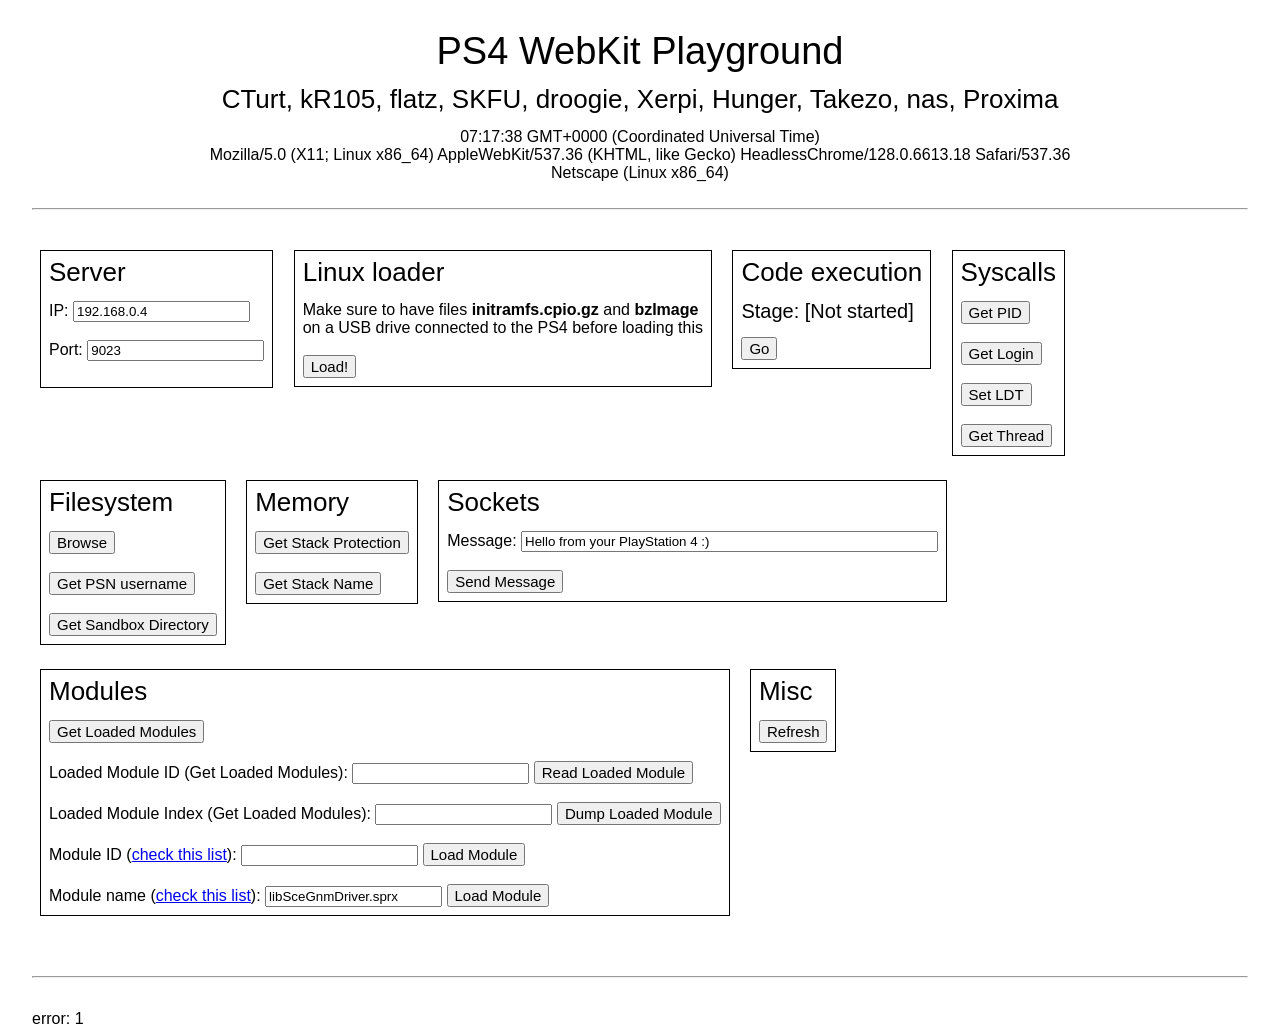
==== scripts/1.76-playground/index.html @ 7cb67bda "Add files via upload" ====
<!DOCTYPE html><html><head>
<meta charset="utf-8">
		<title>PS4-playground</title>
		<link rel="stylesheet" type="text/css" href="css/main.css">
		<script type="text/javascript" src="js/utils.js"></script>
		<script type="text/javascript" src="js/exploit.js"></script>
		<script type="text/javascript" src="js/network.js"></script>
		<script type="text/javascript" src="js/just-rop.js"></script>
		<script type="text/javascript" src="js/gadgets.js"></script>
		<script type="text/javascript" src="js/code.js"></script>
		<script type="text/javascript">
function load() {
	document.getElementById("environment").innerHTML = getEnvironmentInfo();
	exploit();
	chain = new rop();

	var codeExecutionStage = getCookie("codeExecutionStage");
	if(codeExecutionStage == "1") {
		cleanSessionVars();
		allocateSharedMemory();
		document.getElementById("codeExecutionStage").innerHTML = "Stage: Mapping shared memory...";
		setTimeout(function() { document.cookie = "codeExecutionStage=1.1"; location.reload(); }, 10);
	}
	else if(codeExecutionStage == "1.1") {
		allocateSharedMemory2();
		document.getElementById("codeExecutionStage").innerHTML = "Stage: Mapping shared memory 2...";
		setTimeout(function() { document.cookie = "codeExecutionStage=2"; location.reload(); }, 10);
	}
	else if(codeExecutionStage == "2") {
		mapSharedMemory();
		document.getElementById("codeExecutionStage").innerHTML = "Stage: Waiting for payload...";
		setTimeout(function() { document.cookie = "codeExecutionStage=3"; location.reload(); }, 10);
	}
	else if(codeExecutionStage == "3") {
		payload();
		document.getElementById("codeExecutionStage").innerHTML = "Stage: Executing...";
		setTimeout(function() { document.cookie = "codeExecutionStage=4"; location.reload(); }, 10);
	}
	else if(codeExecutionStage == "4") {
		copy();
		document.getElementById("codeExecutionStage").innerHTML = "Stage: Done!";
		setTimeout(function() { document.cookie = "codeExecutionStage=0"; location.reload(); }, 10);
	}
}

var SECTIONSIZE = 1024 * 1024;

function cleanSessionVars() {
	sessionStorage.executableHandle = null;
	sessionStorage.writableHandle = null;
}

function allocateSharedMemory() {
	chain.call("createSharedMemory", LIBKERNEL, 0x15170, 0, SECTIONSIZE, 1 | 2 | 4, chain.data);
	chain.execute(function() {
		var executableHandle = getU64from(chain.data);
		logAdd("0x" + executableHandle.toString(16)); // 0x52

		sessionStorage.executableHandle = JSON.stringify(executableHandle);

		logAdd("<h1>Refresh page and run Stage 1.1</h1>");
	});
}

function allocateSharedMemory2() {
	var executableHandle = JSON.parse(sessionStorage.executableHandle || "{}");

	chain.call("createSharedMemoryAlias", LIBKERNEL, 0x151c0, executableHandle, 1 | 2, chain.data);
	chain.syscall("mmap", 477, 0x926300000, SECTIONSIZE * 2, 1 | 2, 4096, -1, 0);
	chain.write_rax_ToVariable(0);

	chain.execute(function() {
		var dataAddress = chain.getVariable(0);
		var writableHandle = getU64from(chain.data);

		logAdd("0x" + executableHandle.toString(16)); // 0x52
		logAdd("0x" + writableHandle.toString(16)); // 0x53
		logAdd("Data address: 0x" + dataAddress.toString(16)); // 0x926300000

		sessionStorage.writableHandle = JSON.stringify(writableHandle);

		logAdd("<h1>Refresh page and run Stage 2</h1>");
	});
}

function mapSharedMemory() {
	var executableHandle = JSON.parse(sessionStorage.executableHandle || "{}");
	var writableHandle = JSON.parse(sessionStorage.writableHandle || "{}");

	chain.call("mapSharedMemory", LIBKERNEL, 0x15210, writableHandle, 1 | 2, chain.data);
	chain.syscall("mmap", 477, 0x926100000 + SECTIONSIZE, SECTIONSIZE, 1 | 4, 1, executableHandle, 0);
	chain.write_rax_ToVariable(0);

	chain.execute(function() {
		var writeAddress = getU64from(chain.data); // 0x926100000
		var executeAddress = chain.getVariable(0); // 0x926200000 (0x926100000 + SECTIONSIZE)

		logAdd("Write address: 0x" + writeAddress.toString(16));
		logAdd("Execute address: 0x" + executeAddress.toString(16));

		logAdd("<h1>Refresh page and run Stage 3</h1>");
	});
}

function payload() {
	var writeAddress = 0x926100000;
	var executeAddress = 0x926200000;

	// infinite loop
	//setU32to(writeAddress, 0xfeeb);

	// return
	//setU32to(writeAddress, 0xc3);

	// mini loop
	//setU32to(writeAddress + 0 * 4, 0x48c03148);
	//setU32to(writeAddress + 1 * 4, 0x4801e883);
	//setU32to(writeAddress + 2 * 4, 0xf775c085);
	//setU32to(writeAddress + 3 * 4, 0x000000c3);

	if(sessionStorage.loadlinux == 1)
		writeLinux(writeAddress) // Linux-loader
	else
		writeLoader(writeAddress); // WiFi-Loader

	chain.start(executeAddress);
	chain.write_rax_ToVariable(0);

	chain.execute(function() {
		chain.logVariable(0);

		logAdd("<h1>Refresh page and run Stage 4</h1>");
	});
}

function copy() {
	var writeAddress = 0x926100000;
	var executeAddress = 0x926200000;
	var dataAddress = 0x926300000;

	// Copy code
	var c = [];

	setBase(dataAddress);
	for(i = 0; i < SECTIONSIZE / 4; i++) c[i] = u32[i];

	setBase(writeAddress);
	for(i = 0; i < SECTIONSIZE / 4; i++) u32[i] = c[i];

	// Copy data
	var d = [];

	setBase(dataAddress + SECTIONSIZE);
	for(i = 0; i < SECTIONSIZE / 4; i++) d[i] = u32[i];

	setBase(dataAddress);
	for(i = 0; i < SECTIONSIZE / 4; i++) u32[i] = d[i];

	// Kill all elements in body
	var body = document.getElementsByTagName("body")[0];

	//while(body.firstChild) {
	//	body.removeChild(body.firstChild);
	//}

	// Hide cursor
	document.body.style.cursor = "none";

	// Create canvas
	var canvas = document.createElement("canvas");

	canvas.id = "canvas";
	canvas.width = 160;
	canvas.height = 144;
	canvas.style.zIndex = 1;
	canvas.style.position = "absolute";
	canvas.style.border = "1px solid";

	// Centered
	//canvas.style.left = ((window.screen.width - canvas.width) / 2).toString() + "px";
	//canvas.style.top = ((window.screen.height - canvas.height) / 2).toString() + "px";

	// Fullscreen
	canvas.style.left = "0px";
	canvas.style.top = "0px";
	canvas.style.width = "100%";
	canvas.style.height = "100%";

	//body.appendChild(canvas);

	// Create a framebuffer, and put some data in so we can find it
	window.context = canvas.getContext("2d");

	context.fillStyle = "#c2c2c2";
	context.fillRect(0, 0, canvas.width, canvas.height);

	window.framebuffer = context.getImageData(0, 0, canvas.width, canvas.height);

	setInterval(function() {
		context.putImageData(framebuffer, 0, 0);
	}, 1000 / 60); // try for 60 FPS

	// Execute
	chain.start(executeAddress);
	chain.write_rax_ToVariable(0);

	chain.execute(function() {
		chain.logVariable(0);

		setBase(dataAddress);
		logAdd(hexDump(dataAddress, 256));
	});
}

function getpid() {
	chain.syscall("getpid", 20);
	chain.write_rax_ToVariable(0);

	chain.execute(function() {
		chain.logVariable(0);
	});
}

function getlogin() {
	chain.syscall("getlogin", 49, chain.data, 17);

	chain.execute(function() {
		var name = readString(chain.data);
		var pointer = getU32from(chain.data + 8);

		logAdd("Name: " + name);
		logAdd("Leaked pointer: 0x" + pointer.toString(16));
	});
}

function setLDT() {
	setU32to(chain.data + 0, 0xffffffff);
	setU64to(chain.data + 4, chain.data + 64);
	setU32to(chain.data + 12, 1);

	setU8to(chain.data + 64 + 0, 0xff);
	setU8to(chain.data + 64 + 1, 0xff);
	setU8to(chain.data + 64 + 2, 0x00);
	setU8to(chain.data + 64 + 3, 0x00);
	setU8to(chain.data + 64 + 4, 0x00);
	setU8to(chain.data + 64 + 5, 0x73);
	setU8to(chain.data + 64 + 6, 0xcf);
	setU8to(chain.data + 64 + 7, 0x00);
	setU8to(chain.data + 64 + 8, 0x00);
	setU8to(chain.data + 64 + 9, 0x00);
	setU8to(chain.data + 64 + 10, 0x00);
	setU8to(chain.data + 64 + 11, 0x00);
	setU8to(chain.data + 64 + 12, 0x00);
	setU8to(chain.data + 64 + 13, 0x00);
	setU8to(chain.data + 64 + 14, 0x00);
	setU8to(chain.data + 64 + 15, 0x00);

	chain.syscall("sysarch", 165, 1, chain.data);
	chain.write_rax_ToVariable(0);

	chain.execute(function() {
		chain.logVariable(0);
	});
}

function getThread() {
	chain.call("getThread", LIBKERNEL, 0x128F0);
	chain.write_rax_ToVariable(0);

	chain.execute(function() {
		chain.logVariable(0);
	});
}

function getLoadedModules() {
	var countAddress = chain.data;
	var modulesAddress = chain.data + 8;

	chain.syscall("getLoadedModules", 592, modulesAddress, 256, countAddress);
	chain.write_rax_ToVariable(0);

	chain.execute(function() {
		chain.logVariable(0);

		var count = getU64from(countAddress);

		logAdd("Loaded modules:");
		logAdd("Index - ID");

		for(var index = 0; index < count; index++) {
			var m = getU32from(modulesAddress + index * 4);

			logAdd(index.toString() + " - " + "0x" + m.toString(16) + " (" + m.toString() + ")");
		}
	});
}

function readModule() {
	var moduleNumberV = document.getElementById("loadedModuleID").value;

	if(!moduleNumberV) {
		logAdd("Enter a module number");
		document.getElementById("moduleNumber").focus();
		return;
	}

	var moduleNumber = parseInt(moduleNumberV);

	var moduleInfoAddress = chain.data;
	setU64to(moduleInfoAddress, 0x160);

	chain.syscall("getModuleInfo", 0, 593, moduleNumber, moduleInfoAddress);

	chain.execute(function() {
		var moduleName = readString(moduleInfoAddress + 0x8);
		var codeBase = getU64from(moduleInfoAddress + 0x108);
		var codeSize = getU32from(moduleInfoAddress + 0x110);
		var dataBase = getU64from(moduleInfoAddress + 0x118);
		var dataSize = getU32from(moduleInfoAddress + 0x120);
		var moduleBase = codeBase;
		var moduleSize = codeSize + dataSize;

		logAdd("Name: " + moduleName);
		logAdd("Base: 0x" + moduleBase.toString(16));
		logAdd("Size: " + (moduleSize / 1024).toString() + "KB");
	});
}

function dumpModule() {
	var hostAddr = document.getElementById("hostAddr").value;
	var hostPort = document.getElementById("hostPort").value;
	var socketMessage = document.getElementById("socketMessage").value;

	var moduleNumberV = document.getElementById("loadedModuleIndex").value;

	if(!moduleNumberV) {
		logAdd("Enter a module number");
		document.getElementById("moduleNumber").focus();
		return;
	}

	if(!hostAddr) {
		logAdd("Enter an IP address");
		document.getElementById("hostIP").focus();
		return;
	}

	if(!hostPort) {
		logAdd("Enter a port number");
		document.getElementById("hostPort").focus();
		return;
	}

	if(!socketMessage) {
		logAdd("Enter a message");
		document.getElementById("socketMessage").focus();
		return;
	}

	var moduleNumber = parseInt(moduleNumberV);

	sendBuffer(hostAddr, hostPort, module_infos[moduleNumber].image_base, module_infos[moduleNumber].image_size);

	chain.execute(function() {
		logAdd("Dump sent to " + hostAddr + ":" + hostPort);
	});
}

function loadModule() {
	var moduleNumberV = document.getElementById("moduleID").value;

	if(!moduleNumberV) {
		logAdd("Enter a module number");
		document.getElementById("moduleNumber").focus();
		return;
	}

	var moduleNumber = parseInt(moduleNumberV);

	var moduleInfoAddress = chain.data;
	setU64to(moduleInfoAddress, 0x160);

	chain.call("loadModule", LIBSYSMODULE, 0x1850, moduleNumber, 0, 0, 0);
	chain.syscall("getModuleInfo", 0, 593, 0x65, moduleInfoAddress);

	chain.execute(function() {
		var moduleName = readString(moduleInfoAddress + 0x8);
		var codeBase = getU64from(moduleInfoAddress + 0x108);
		var codeSize = getU32from(moduleInfoAddress + 0x110);
		var dataBase = getU64from(moduleInfoAddress + 0x118);
		var dataSize = getU32from(moduleInfoAddress + 0x120);
		var moduleBase = codeBase;
		var moduleSize = codeSize + dataSize;

		logAdd("Loaded " + moduleName);
		logAdd("Size: " + moduleSize / 1024 + "KB");
		logAdd("This module will only be loaded during this process, please now refresh to avoid a crash (then you can dump it). Upon restart you must reload any extra module.");
		logAdd("You can only load a single extra module, if you wish to load a different module restart the browser process.");
	});
}

function loadNamedModule() {
	var moduleName = document.getElementById("moduleName").value;

	if(!moduleName) {
		logAdd("Enter a module name");
		document.getElementById("moduleName").focus();
		return;
	}

	writeString(chain.data, moduleName);
	chain.syscall("loadModule", 594, chain.data, 0, chain.data + 0x20, 0);
	chain.write_rax_ToVariable(0);

	chain.execute(function() {
		chain.logVariable(0);
		logAdd("Loaded with ID: " + getU32from(chain.data + 0x20));
		logAdd("Refresh the page and use Read Loaded Module");
	});
}

function getPSN() {
	var path = chain.data;
	var contents = chain.data;

	writeString(path, "/user/home/10000000/np/account.dat");
	chain.syscall("open", 5, path, 0, 0);
	chain.write_rax_ToVariable(0);

	chain.read_rdi_FromVariable(0);
	chain.syscall("read", 3, undefined, contents, 1028);

	chain.execute(function() {
		setU8to(contents + 0x50, 0x20);
		var name = readString(contents + 0x50).slice(1);

		logAdd("PSN username: " + name);
	});
}

function getSandboxDirectory() {
	setU64to(chain.data, 10);
	chain.syscall("getSandboxDirectory", 602, 0, chain.data + 8, chain.data);
	chain.write_rax_ToVariable(0);

	chain.execute(function() {
		var name = readString(chain.data + 8);
		logAdd(name);
	});
}

function getStackProtection() {
	var info = chain.data;

	chain.syscall("getMemoryInfo", 547, stack_base, info);

	chain.execute(function() {
		var base = getU64from(info + 0x0);
		var size = getU64from(info + 0x8) - base;
		var protection = getU32from(info + 0x10);

		logAdd("Stack base: 0x" + base.toString(16));
		logAdd("Stack size: 0x" + size.toString(16));
		logAdd("Stack protection: 0x" + protection.toString(16));
	});
}

function getStackName() {
	var info = chain.data;

	//chain.syscall("getOtherMemoryInfo", 572, stack_base, 0, info, 0x40);
	chain.syscall("getOtherMemoryInfo", 572, 0, 1, info, 0x40);

	chain.execute(function() {
		var base = getU64from(info + 0x0);
		var size = getU64from(info + 0x8) - base;
		var name = readString(info + 0x20);

		//setU16to(base + 0x4000, 0xfeeb);
		setBase(base);
		logAdd(hexDump(base, 16));

		setBase(base + 0x4000);
		logAdd(hexDump(base + 0x4000, 16));

		logAdd("Stack base: 0x" + base.toString(16));
		logAdd("Stack size: 0x" + size.toString(16));
		logAdd("Stack name: " + name);
	});
}

function socketSend() {
	var hostAddr = document.getElementById("hostAddr").value;
	var hostPort = document.getElementById("hostPort").value;
	var socketMessage = document.getElementById("socketMessage").value;

	if(!hostAddr) {
		logAdd("Enter an IP address");
		document.getElementById("hostIP").focus();
		return;
	}

	if(!hostPort) {
		logAdd("Enter a port number");
		document.getElementById("hostPort").focus();
		return;
	}

	if(!socketMessage) {
		logAdd("Enter a message");
		document.getElementById("socketMessage").focus();
		return;
	}

	sendMessage(hostAddr, hostPort, socketMessage, socketMessage.length);

	chain.execute(function() {
		logAdd("\"" + socketMessage + "\" sent to " + hostAddr + ":" + hostPort);
	});
}

function launchLinux() {
	cleanSessionVars();
	sessionStorage.loadlinux = 1;
	allocateSharedMemory();

	setTimeout(function() { document.cookie = "codeExecutionStage=1.1"; location.reload(); }, 10);
}
		</script>
	</head>

	<body onload="load()">
		<div class="header">
			<h1>PS4 WebKit Playground</h1>
			<h2>CTurt, kR105, flatz, SKFU, droogie, Xerpi, Hunger, Takezo, nas, Proxima</h2>

			<div id="environment"></div>
		</div>

		<hr>

		<div class="box-container">
			<div class="box">
				<h2>Server</h2>
				<div>
					IP:
					<input type="text" value="192.168.0.4" id="hostAddr"><br>
					<br>

					Port:
					<input type="number" value="9023" id="hostPort"><br>
					<br>
				</div>
			</div>

			<div class="box">
				<h2>Linux loader</h2>

				<div>
					Make sure to have files <b>initramfs.cpio.gz</b> and <b>bzImage</b> <br>
					on a USB drive connected to the PS4 before loading this
				</div>

				<br>

				<div>
					<button onclick="launchLinux()">Load!</button>
				</div>
			</div>

			<div class="box">
				<h2>Code execution</h2>

				<div>
					<h3 id="codeExecutionStage">Stage: [Not started]</h3>

					<div>
						<button onclick="setTimeout(function() { document.cookie = " codeexecutionstage="1";" location.reload();="" },="" 10);"="">Go</button>
					</div>
				</div>
			</div>

			<div class="box">
				<h2>Syscalls</h2>

				<div>
					<button onclick="getpid()">Get PID</button>
				</div>

				<br>

				<div>
					<button onclick="getlogin()">Get Login</button>
				</div>

				<br>

				<div>
					<button onclick="setLDT()">Set LDT</button>
				</div>

				<br>

				<div>
					<button onclick="getThread()">Get Thread</button>
				</div>
			</div>

			<div class="box">
				<h2>Filesystem</h2>

				<div>
					<button onclick="window.location.assign('browser.html')">Browse</button>
				</div>

				<br>

				<div>
					<button onclick="getPSN()">Get PSN username</button>
				</div>

				<br>

				<div>
					<button onclick="getSandboxDirectory()">Get Sandbox Directory</button>
				</div>
			</div>

			<div class="box">
				<h2>Memory</h2>
				<div>
					<button onclick="getStackProtection()">Get Stack Protection</button>
				</div>

				<br>

				<div>
					<button onclick="getStackName()">Get Stack Name</button>
				</div>
			</div>

			<div class="box">
				<h2>Sockets</h2>
				<div>
					Message:
					<input type="text" size="50" value="Hello from your PlayStation 4 :)" id="socketMessage"><br>
					<br>

					<button onclick="socketSend()">Send Message</button>
				</div>
			</div>

			<div class="box">
				<h2>Modules</h2>

				<div>
					<button onclick="getLoadedModules()">Get Loaded Modules</button>
				</div>

				<br>

				<div>
					Loaded Module ID (Get Loaded Modules):
					<input type="number" id="loadedModuleID">
					<button onclick="readModule()">Read Loaded Module</button>
				</div>

				<br>

				<div>
					Loaded Module Index (Get Loaded Modules):
					<input type="number" id="loadedModuleIndex">
					<button onclick="dumpModule()">Dump Loaded Module</button>
				</div>

				<br>

				<div>
					Module ID (<a href="http://www.psdevwiki.com/ps4/Libraries#Libraries_on_firmware_1.76">check this list</a>):
					<input type="number" id="moduleID">
					<button onclick="loadModule()">Load Module</button>
				</div>

				<br>

				<div>
					Module name (<a href="http://www.psdevwiki.com/ps4/Libraries#Libraries_on_firmware_1.76">check this list</a>):
					<input type="text" id="moduleName" value="libSceGnmDriver.sprx">
					<button onclick="loadNamedModule()">Load Module</button>
				</div>
			</div>

			<div class="box">
				<h2>Misc</h2>
				<div>
					<button onclick="location.reload()">Refresh</button>
				</div>
			</div>
		</div>

		<br><br>

		<hr>

		<div id="log"></div>
	

</body></html>
---- scripts/1.76-playground/css/main.css ----
*, *:before, *:after {
	-moz-box-sizing: border-box;
	-webkit-box-sizing: border-box;
	box-sizing: border-box;
}

html {
	width: 100%;
	height: 100%;
	margin: 0;
	padding: 0;
}

body {
	width: 100%;
	height: 100%;
	margin: 0;
	padding: 32px;
	
	background-color: rgb(255, 255, 255);
	font-family: Arial, sans-serif;
	color: rgb(0, 0, 0);
}

.header {
	text-align: center;
}

hr {
	margin-bottom: 32px;
}

.box-container {
	width: 100%;
}

.box {
	padding: 8px;
	margin: 8px;
	margin-bottom: 16px;
	display: inline-block;
	vertical-align: top;
	border: 1px solid black;
}

.browser > div {
	margin: 8px;
	font-size: 28px;
}

h1, h2, h3 {
	margin-top: 0;
	margin-bottom: 16px;
	padding: 0;
	font-weight: 300;
	line-height: 100%;
	display: block;
}
h1 { font-size: 38px; }
h2 { font-size: 26px; }
h3 { font-size: 20px; }

button {
	font-size: 15px;
}
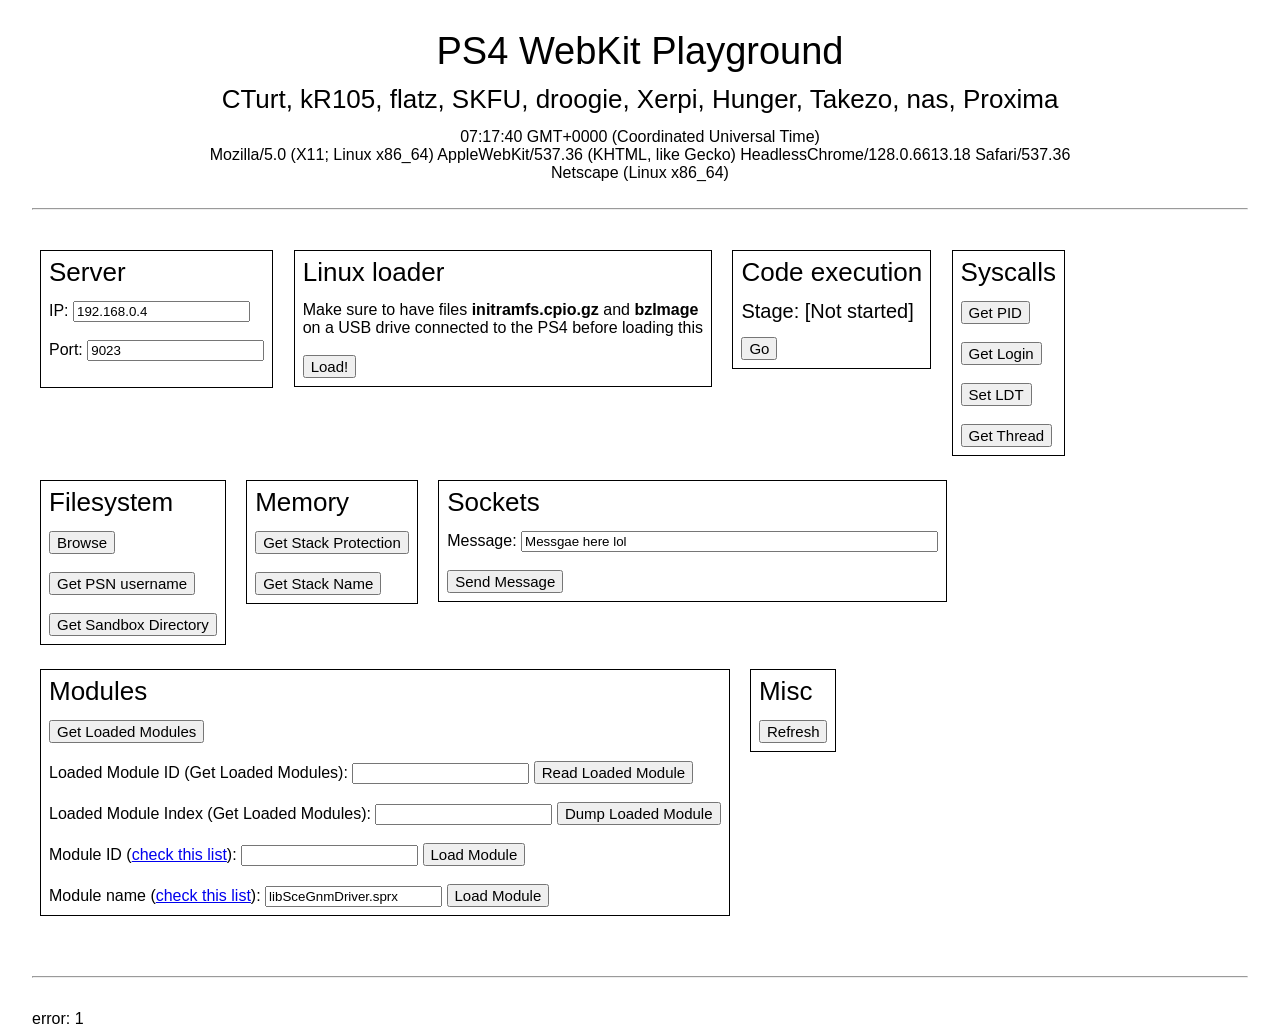
==== commit 213b7218: "Update index.html" ====
--- a/scripts/1.76-playground/index.html
+++ b/scripts/1.76-playground/index.html
@@ -643,7 +643,7 @@
 				<h2>Sockets</h2>
 				<div>
 					Message:
-					<input type="text" size="50" value="Hello from your PlayStation 4 :)" id="socketMessage"><br>
+					<input type="text" size="50" value="Messgae here lol" id="socketMessage"><br>
 					<br>
 
 					<button onclick="socketSend()">Send Message</button>
@@ -705,4 +705,4 @@
 		<div id="log"></div>
 	
 
-</body></html>+</body></html>
